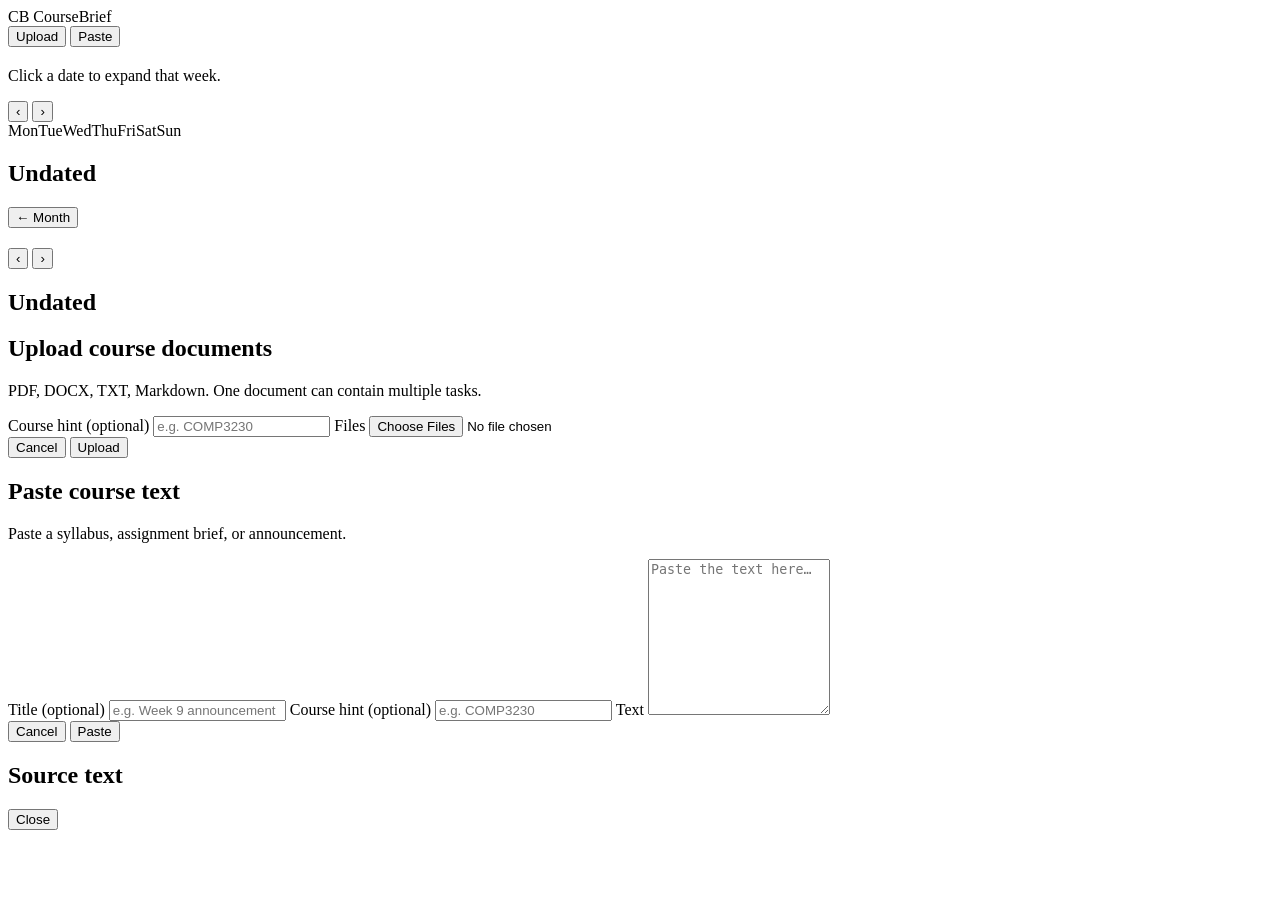
==== app/static/index.html @ 4cf30f98 "Add CourseBrief MVP: calendar UI, JSON storage, extraction pipeline" ====
<!doctype html>
<html lang="en">
<head>
  <meta charset="utf-8">
  <meta name="viewport" content="width=device-width, initial-scale=1">
  <title>CourseBrief</title>
  <link rel="stylesheet" href="/static/css/styles.css">
</head>
<body>
  <header class="topbar">
    <div class="brand">
      <span class="brand-mark">CB</span>
      <span>CourseBrief</span>
    </div>
    <div class="topbar-actions">
      <button id="upload-button" class="button button-primary" type="button">Upload</button>
      <button id="paste-button" class="button" type="button">Paste</button>
    </div>
  </header>

  <main class="page">
    <div id="status-bar" class="status-bar is-hidden" role="status"></div>

    <section id="month-view" class="calendar-panel">
      <div class="calendar-toolbar">
        <div>
          <h1 id="month-label" class="calendar-title"></h1>
          <p class="muted calendar-subtitle">Click a date to expand that week.</p>
        </div>
        <div class="toolbar-actions">
          <button id="prev-month" class="icon-button" type="button" aria-label="Previous month">‹</button>
          <button id="next-month" class="icon-button" type="button" aria-label="Next month">›</button>
        </div>
      </div>

      <div class="weekday-row" aria-hidden="true">
        <span>Mon</span><span>Tue</span><span>Wed</span><span>Thu</span><span>Fri</span><span>Sat</span><span>Sun</span>
      </div>
      <div id="month-grid" class="month-grid"></div>

      <section id="undated-section" class="undated-section is-hidden">
        <h2 class="section-title">Undated</h2>
        <div id="undated-list" class="undated-list"></div>
      </section>
    </section>

    <section id="week-view" class="calendar-panel is-hidden">
      <div class="calendar-toolbar">
        <div>
          <button id="back-to-month" class="link-button" type="button">← Month</button>
          <h1 id="week-label" class="calendar-title"></h1>
        </div>
        <div class="toolbar-actions">
          <button id="prev-week" class="icon-button" type="button" aria-label="Previous week">‹</button>
          <button id="next-week" class="icon-button" type="button" aria-label="Next week">›</button>
        </div>
      </div>

      <div id="week-header" class="week-header"></div>
      <div id="week-grid" class="week-grid"></div>

      <section id="week-undated-section" class="undated-section is-hidden">
        <h2 class="section-title">Undated</h2>
        <div id="week-undated-list" class="undated-list"></div>
      </section>
    </section>
  </main>

  <div id="popover" class="popover is-hidden" role="dialog" aria-live="polite"></div>
  <div id="toast" class="toast is-hidden" role="status"></div>

  <div id="upload-modal" class="modal-backdrop is-hidden">
    <div class="modal" role="dialog" aria-modal="true" aria-labelledby="upload-modal-title">
      <h2 id="upload-modal-title">Upload course documents</h2>
      <p class="muted">PDF, DOCX, TXT, Markdown. One document can contain multiple tasks.</p>
      <label class="field">
        <span>Course hint (optional)</span>
        <input id="upload-course" type="text" placeholder="e.g. COMP3230">
      </label>
      <label class="field">
        <span>Files</span>
        <input id="upload-files" type="file" multiple accept=".pdf,.docx,.txt,.md,.markdown">
      </label>
      <div id="upload-results" class="upload-results"></div>
      <div class="modal-actions">
        <button id="upload-cancel" class="button" type="button">Cancel</button>
        <button id="upload-submit" class="button button-primary" type="button">Upload</button>
      </div>
    </div>
  </div>

  <div id="paste-modal" class="modal-backdrop is-hidden">
    <div class="modal" role="dialog" aria-modal="true" aria-labelledby="paste-modal-title">
      <h2 id="paste-modal-title">Paste course text</h2>
      <p class="muted">Paste a syllabus, assignment brief, or announcement.</p>
      <label class="field">
        <span>Title (optional)</span>
        <input id="paste-title" type="text" placeholder="e.g. Week 9 announcement">
      </label>
      <label class="field">
        <span>Course hint (optional)</span>
        <input id="paste-course" type="text" placeholder="e.g. COMP3230">
      </label>
      <label class="field">
        <span>Text</span>
        <textarea id="paste-text" rows="10" placeholder="Paste the text here…"></textarea>
      </label>
      <div id="paste-count" class="muted small"></div>
      <div class="modal-actions">
        <button id="paste-cancel" class="button" type="button">Cancel</button>
        <button id="paste-submit" class="button button-primary" type="button">Paste</button>
      </div>
    </div>
  </div>

  <div id="text-modal" class="modal-backdrop is-hidden">
    <div class="modal modal-wide" role="dialog" aria-modal="true" aria-labelledby="text-modal-title">
      <h2 id="text-modal-title">Source text</h2>
      <pre id="text-modal-body" class="source-text"></pre>
      <div class="modal-actions">
        <button id="text-modal-close" class="button" type="button">Close</button>
      </div>
    </div>
  </div>

  <script type="module" src="/static/js/app.js"></script>
</body>
</html>
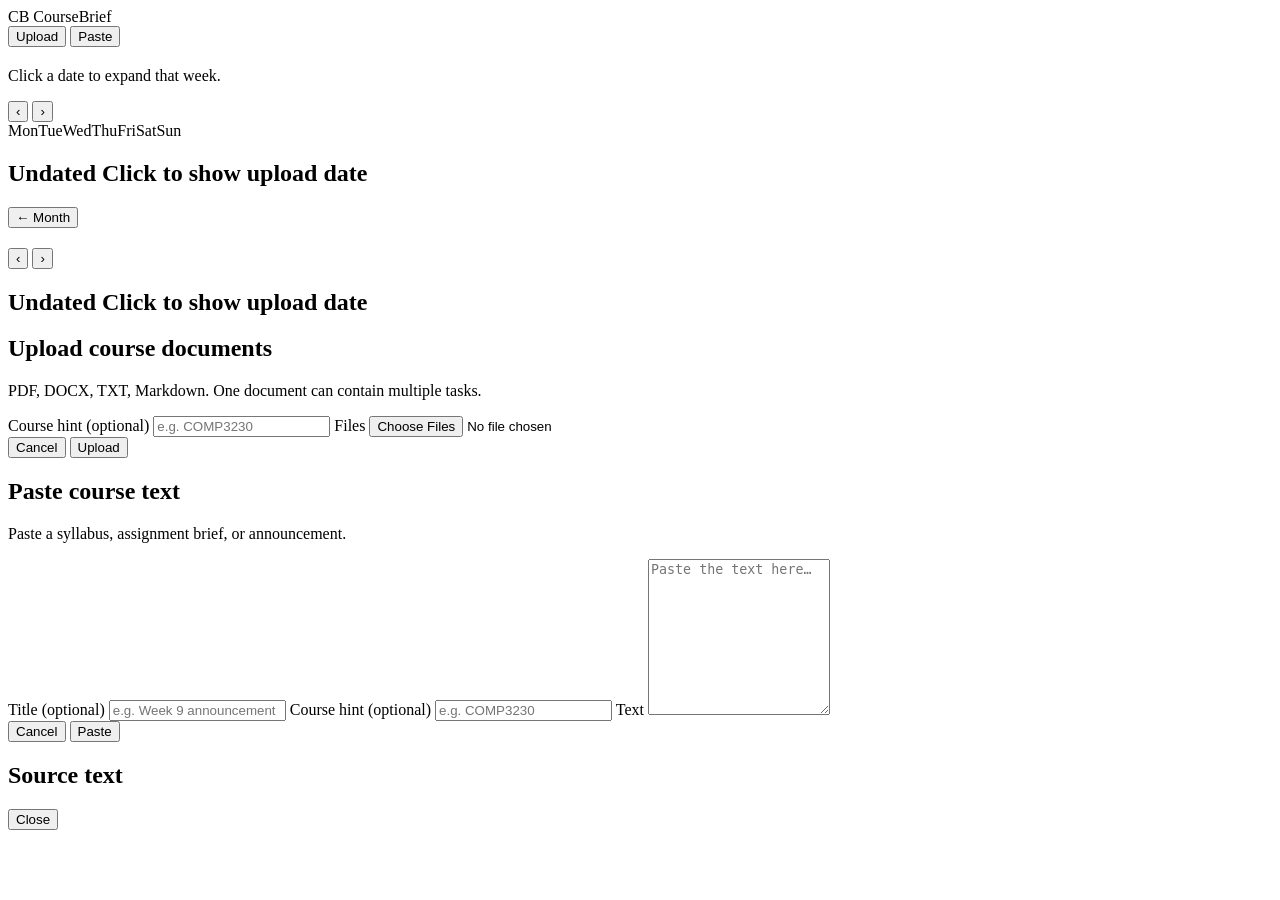
==== commit 2dbc83fa: "Update CourseBrief subtasks, duplicate grouping, and calendar interactions" ====
--- a/app/static/index.html
+++ b/app/static/index.html
@@ -39,7 +39,7 @@
       <div id="month-grid" class="month-grid"></div>
 
       <section id="undated-section" class="undated-section is-hidden">
-        <h2 class="section-title">Undated</h2>
+        <h2 class="section-title">Undated <span class="section-hint">Click to show upload date</span></h2>
         <div id="undated-list" class="undated-list"></div>
       </section>
     </section>
@@ -60,7 +60,7 @@
       <div id="week-grid" class="week-grid"></div>
 
       <section id="week-undated-section" class="undated-section is-hidden">
-        <h2 class="section-title">Undated</h2>
+        <h2 class="section-title">Undated <span class="section-hint">Click to show upload date</span></h2>
         <div id="week-undated-list" class="undated-list"></div>
       </section>
     </section>
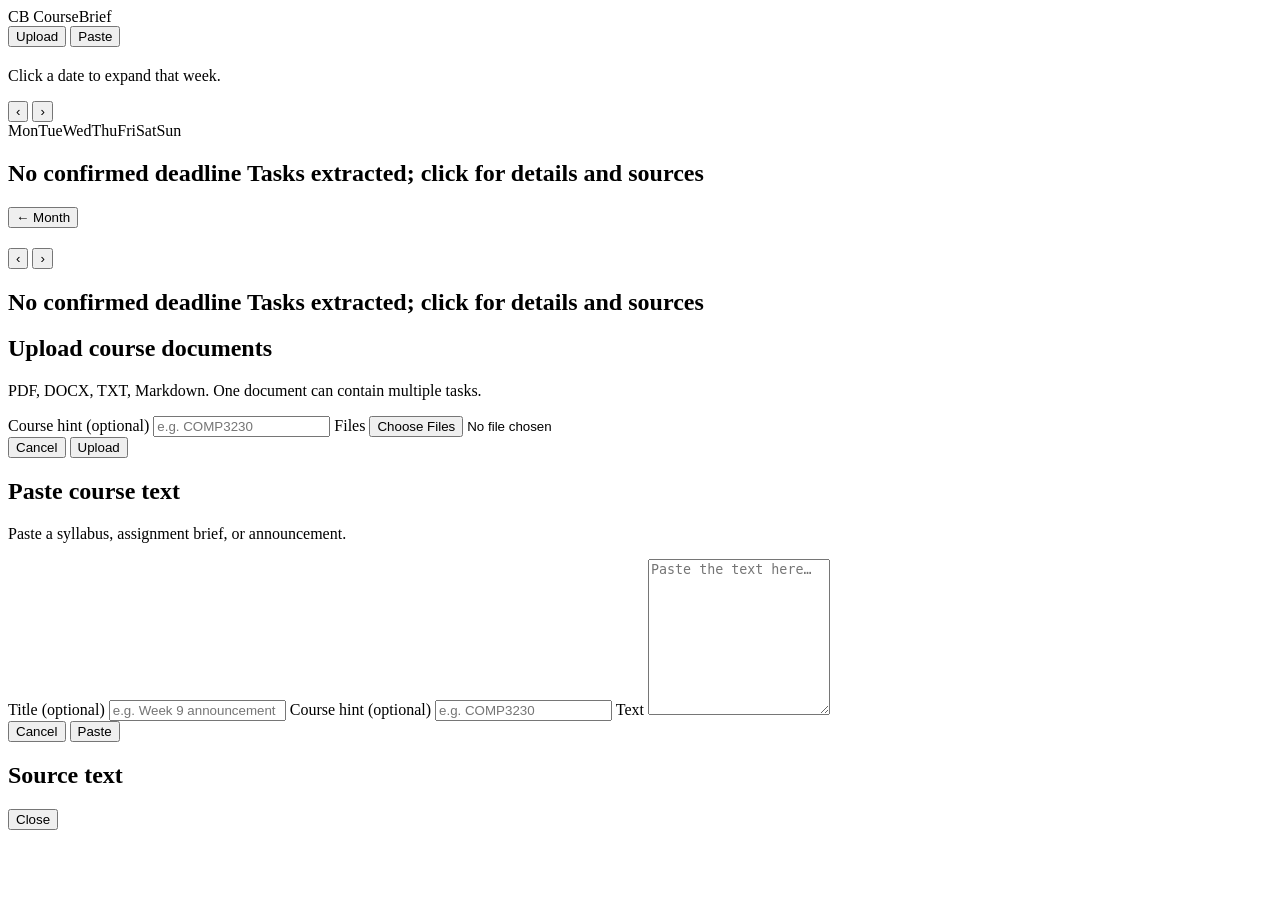
==== commit d25add9e: "Fix extraction reliability and popover refresh; consolidate project docs" ====
--- a/app/static/index.html
+++ b/app/static/index.html
@@ -20,6 +20,7 @@
 
   <main class="page">
     <div id="status-bar" class="status-bar is-hidden" role="status"></div>
+    <div id="failed-uploads" class="status-bar is-error is-hidden" role="status"></div>
 
     <section id="month-view" class="calendar-panel">
       <div class="calendar-toolbar">
@@ -39,7 +40,7 @@
       <div id="month-grid" class="month-grid"></div>
 
       <section id="undated-section" class="undated-section is-hidden">
-        <h2 class="section-title">Undated <span class="section-hint">Click to show upload date</span></h2>
+        <h2 class="section-title">No confirmed deadline <span class="section-hint">Tasks extracted; click for details and sources</span></h2>
         <div id="undated-list" class="undated-list"></div>
       </section>
     </section>
@@ -60,7 +61,7 @@
       <div id="week-grid" class="week-grid"></div>
 
       <section id="week-undated-section" class="undated-section is-hidden">
-        <h2 class="section-title">Undated <span class="section-hint">Click to show upload date</span></h2>
+        <h2 class="section-title">No confirmed deadline <span class="section-hint">Tasks extracted; click for details and sources</span></h2>
         <div id="week-undated-list" class="undated-list"></div>
       </section>
     </section>
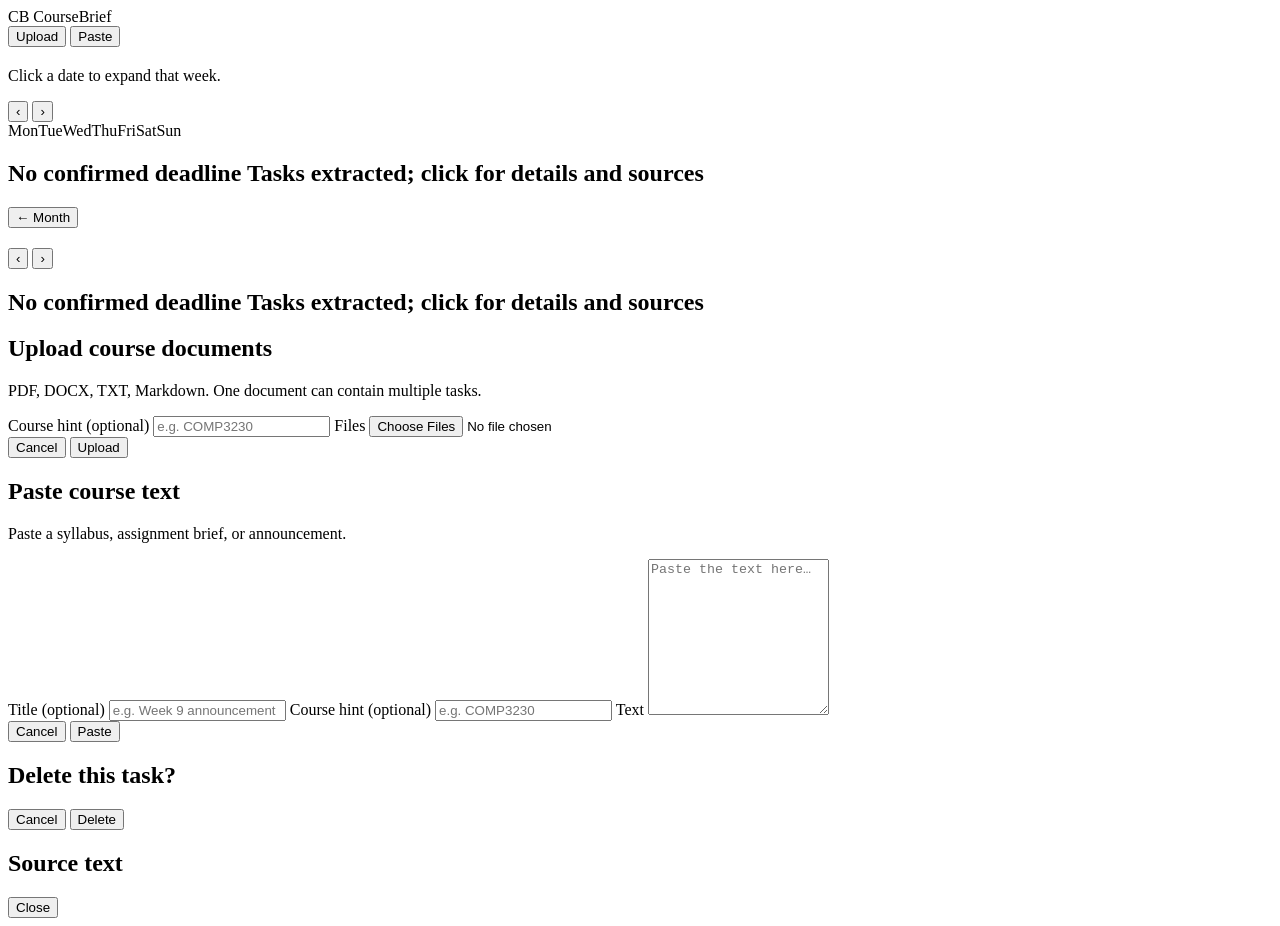
==== commit 625c7951: "finished core code, testing and readme" ====
--- a/app/static/index.html
+++ b/app/static/index.html
@@ -114,6 +114,17 @@
     </div>
   </div>
 
+  <div id="delete-modal" class="modal-backdrop is-hidden">
+    <div class="modal" role="dialog" aria-modal="true" aria-labelledby="delete-modal-title">
+      <h2 id="delete-modal-title">Delete this task?</h2>
+      <p id="delete-modal-message" class="muted"></p>
+      <div class="modal-actions">
+        <button id="delete-cancel" class="button" type="button">Cancel</button>
+        <button id="delete-confirm" class="button button-danger" type="button">Delete</button>
+      </div>
+    </div>
+  </div>
+
   <div id="text-modal" class="modal-backdrop is-hidden">
     <div class="modal modal-wide" role="dialog" aria-modal="true" aria-labelledby="text-modal-title">
       <h2 id="text-modal-title">Source text</h2>
